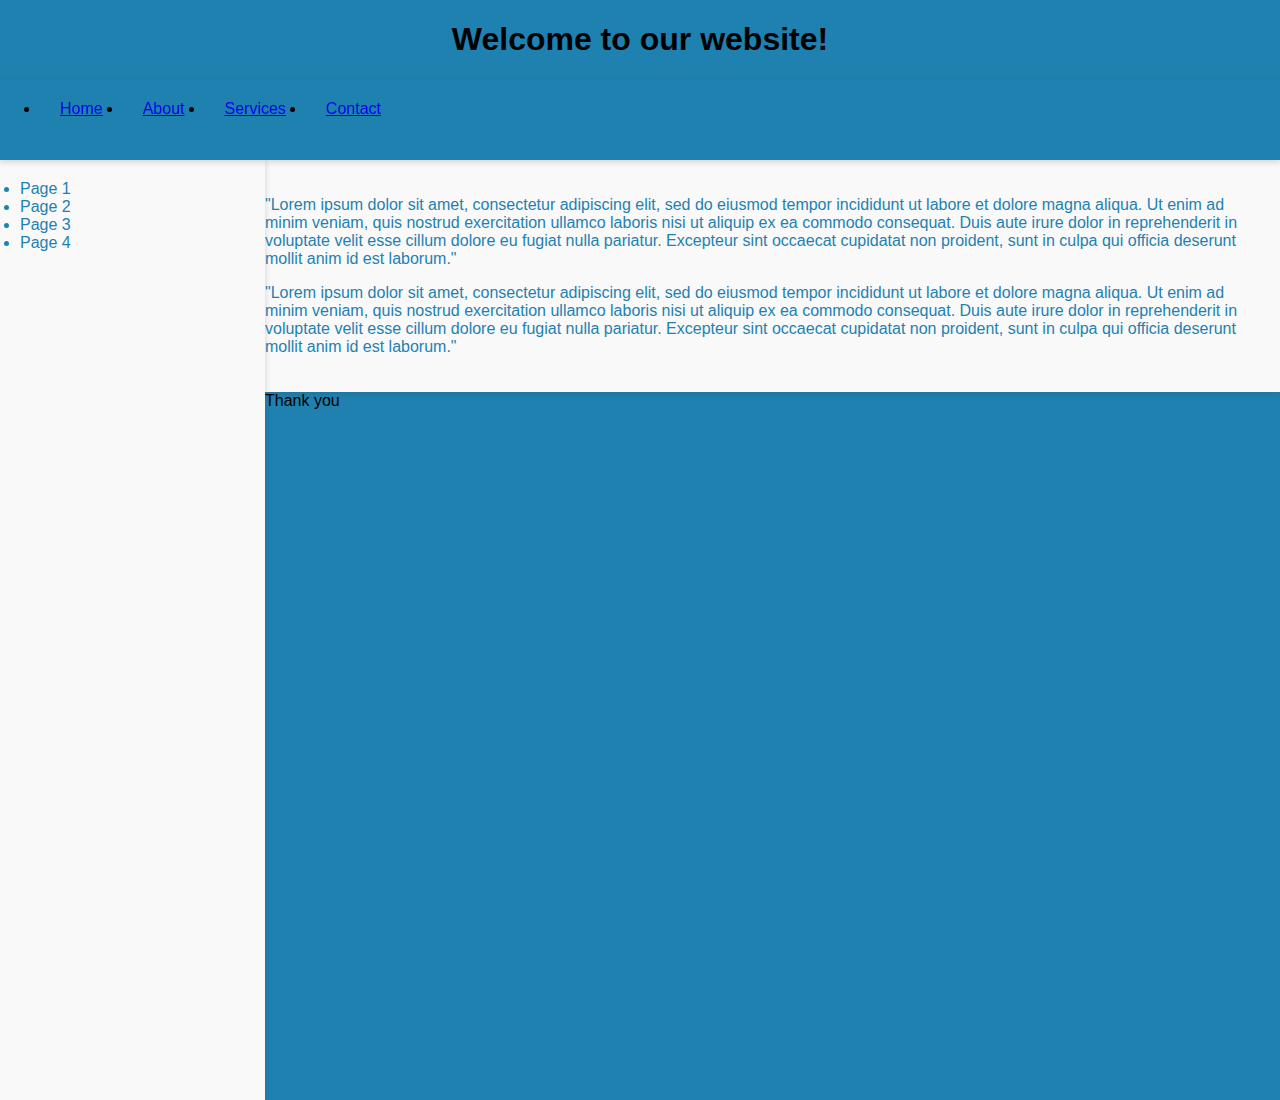
==== Task/class 22/09/2024/index.html @ 5526a454 "new task added" ====
<!DOCTYPE html>
<html lang="en">
  <head>
    <meta charset="UTF-8" />
    <meta name="viewport" content="width=device-width, initial-scale=1.0" />
    <title>Document</title>
    <style>
      a {
        padding: 20px;
        display: flex;
        flex-wrap: nowrap;
      }
      menu {
        /* padding: 20px; */
        display: flex;
        flex-wrap: nowrap;
      }
      a:visited {
        color: rgb(250, 250, 250);
      }
      body {
        margin: 0;
        padding: 0;
        background-color: #1e81b0;
        font-family: Arial, sans-serif;
      }
      aside {
        width: 25vh;
        height: 100vh;
        float: left;
        background-color: #f9f9fa;
        color: #1e81b0;
        padding: 20px;
        box-shadow: 0 2px 5px 1px rgba(64, 60, 67, 0.16);
      }
      section {
        left: calc(100%-25vh);
        background-color: #f9f9fa;
        color: #1e81b0;
        padding: 20px;
        box-shadow: 0 2px 5px 1px rgba(64, 60, 67, 0.16);
      }
      .nav-bar {
        min-height: 80px;
        position: sticky;
        top: 0px;
        box-shadow: 0 2px 5px 1px rgba(64, 60, 67, 0.16);
        /* padding: 20px; */
        background-color: #1e81b0;
      }
      footer {
        justify-content: center;
        margin-left: 25vh;
      }
    </style>
  </head>
  <body>
    <header>
      <h1 style="display: flex; justify-content: center">
        Welcome to our website!
      </h1>
      <div class="nav-bar">
        <menu>
          <li><a href="#">Home</a></li>
          <li><a href="#">About</a></li>
          <li><a href="#">Services</a></li>
          <li><a href="#">Contact</a></li>
        </menu>
      </div>
    </header>
    <aside>
      <li>Page 1</li>
      <li>Page 2</li>
      <li>Page 3</li>
      <li>Page 4</li>
    </aside>
    <section>
      <p>
        "Lorem ipsum dolor sit amet, consectetur adipiscing elit, sed do eiusmod
        tempor incididunt ut labore et dolore magna aliqua. Ut enim ad minim
        veniam, quis nostrud exercitation ullamco laboris nisi ut aliquip ex ea
        commodo consequat. Duis aute irure dolor in reprehenderit in voluptate
        velit esse cillum dolore eu fugiat nulla pariatur. Excepteur sint
        occaecat cupidatat non proident, sunt in culpa qui officia deserunt
        mollit anim id est laborum."
      </p>
      <p>
        "Lorem ipsum dolor sit amet, consectetur adipiscing elit, sed do eiusmod
        tempor incididunt ut labore et dolore magna aliqua. Ut enim ad minim
        veniam, quis nostrud exercitation ullamco laboris nisi ut aliquip ex ea
        commodo consequat. Duis aute irure dolor in reprehenderit in voluptate
        velit esse cillum dolore eu fugiat nulla pariatur. Excepteur sint
        occaecat cupidatat non proident, sunt in culpa qui officia deserunt
        mollit anim id est laborum."
      </p>
    </section>
    <footer>Thank you</footer>
  </body>
</html>
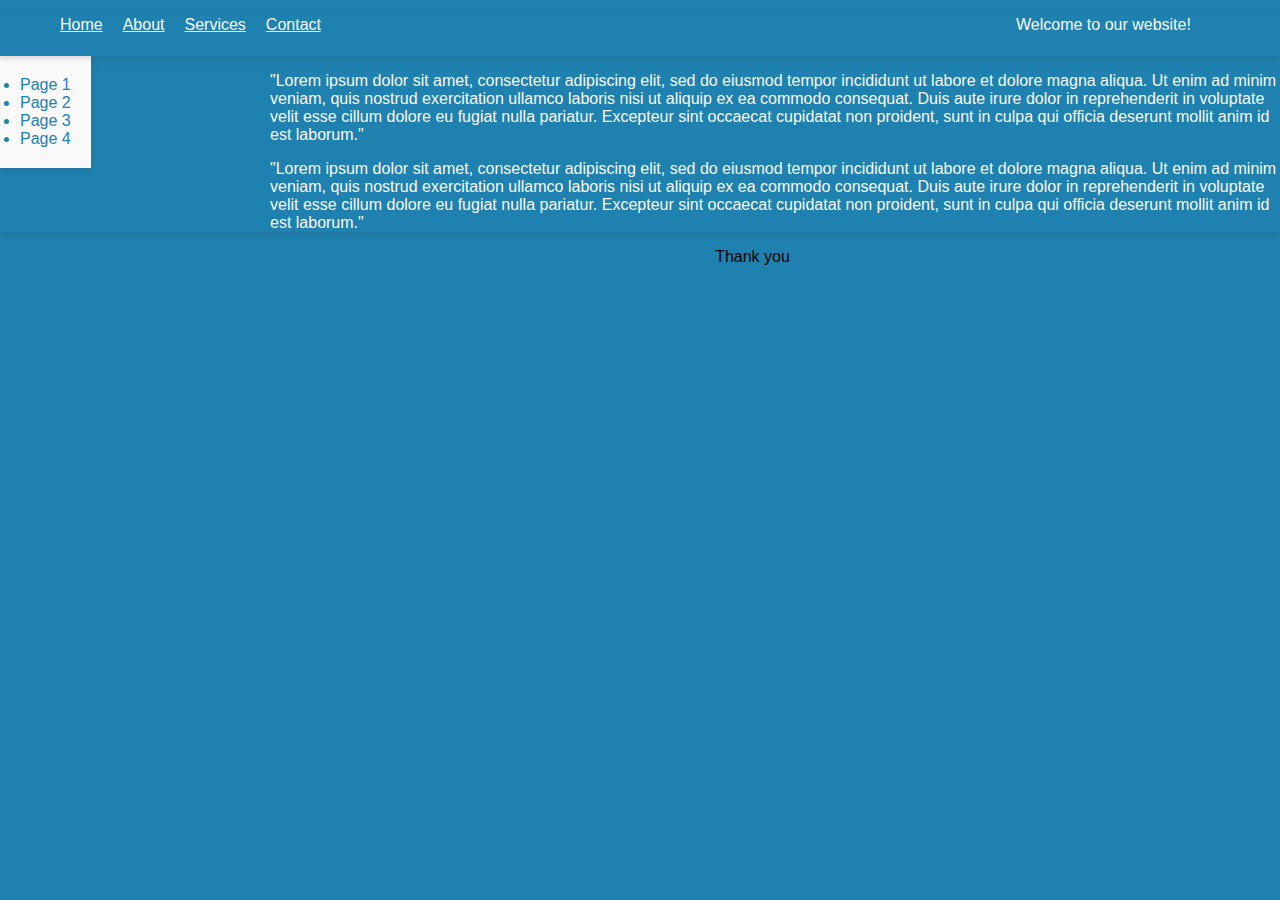
==== commit 4a3c245c: "edited the css file" ====
--- a/Task/class 22/09/2024/index.html
+++ b/Task/class 22/09/2024/index.html
@@ -4,67 +4,17 @@
     <meta charset="UTF-8" />
     <meta name="viewport" content="width=device-width, initial-scale=1.0" />
     <title>Document</title>
-    <style>
-      a {
-        padding: 20px;
-        display: flex;
-        flex-wrap: nowrap;
-      }
-      menu {
-        /* padding: 20px; */
-        display: flex;
-        flex-wrap: nowrap;
-      }
-      a:visited {
-        color: rgb(250, 250, 250);
-      }
-      body {
-        margin: 0;
-        padding: 0;
-        background-color: #1e81b0;
-        font-family: Arial, sans-serif;
-      }
-      aside {
-        width: 25vh;
-        height: 100vh;
-        float: left;
-        background-color: #f9f9fa;
-        color: #1e81b0;
-        padding: 20px;
-        box-shadow: 0 2px 5px 1px rgba(64, 60, 67, 0.16);
-      }
-      section {
-        left: calc(100%-25vh);
-        background-color: #f9f9fa;
-        color: #1e81b0;
-        padding: 20px;
-        box-shadow: 0 2px 5px 1px rgba(64, 60, 67, 0.16);
-      }
-      .nav-bar {
-        min-height: 80px;
-        position: sticky;
-        top: 0px;
-        box-shadow: 0 2px 5px 1px rgba(64, 60, 67, 0.16);
-        /* padding: 20px; */
-        background-color: #1e81b0;
-      }
-      footer {
-        justify-content: center;
-        margin-left: 25vh;
-      }
-    </style>
+    <link rel="stylesheet" href="style.css" />
   </head>
   <body>
     <header>
-      <h1 style="display: flex; justify-content: center">
-        Welcome to our website!
-      </h1>
       <div class="nav-bar">
         <menu>
-          <li><a href="#">Home</a></li>
-          <li><a href="#">About</a></li>
-          <li><a href="#">Services</a></li>
-          <li><a href="#">Contact</a></li>
+          <span><a href="#">Home</a></span>
+          <span><a href="#">About</a></span>
+          <span><a href="#">Services</a></span>
+          <span><a href="#">Contact</a></span>
+          <span><a id="title">Welcome to our website!</a></span>
         </menu>
       </div>
     </header>
@@ -74,7 +24,7 @@
       <li>Page 3</li>
       <li>Page 4</li>
     </aside>
-    <section>
+    <main>
       <p>
         "Lorem ipsum dolor sit amet, consectetur adipiscing elit, sed do eiusmod
         tempor incididunt ut labore et dolore magna aliqua. Ut enim ad minim
@@ -93,7 +43,7 @@
         occaecat cupidatat non proident, sunt in culpa qui officia deserunt
         mollit anim id est laborum."
       </p>
-    </section>
+    </main>
     <footer>Thank you</footer>
   </body>
 </html>
--- a/Task/class 22/09/2024/style.css
+++ b/Task/class 22/09/2024/style.css
@@ -0,0 +1,51 @@
+a {
+  padding-left: 20px;
+  color: #f9f9fa;
+}
+#title {
+  display: flex;
+  justify-content: center;
+  margin-left: 75vh;
+}
+menu {
+  /* padding: 20px; */
+  display: flex;
+  flex-wrap: nowrap;
+}
+a:visited {
+  color: rgb(250, 250, 250);
+}
+body {
+  margin: 0;
+  padding: 0;
+  background-color: #1e81b0;
+  font-family: Arial, sans-serif;
+}
+aside {
+  top: 60px;
+  float: left;
+  background-color: #f9f9fa;
+  color: #1e81b0;
+  padding: 20px;
+  box-shadow: 0 2px 5px 1px rgba(64, 60, 67, 0.16);
+}
+main {
+  /* background-color: #f9f9fa; */
+  top: 40px;
+  color: #f9f9fa;
+  padding-left: 30vh;
+  box-shadow: 0 2px 5px 1px rgba(64, 60, 67, 0.16);
+}
+.nav-bar {
+  min-height: 40px;
+  position: sticky;
+  top: 0px;
+  box-shadow: 0 2px 5px 1px rgba(64, 60, 67, 0.16);
+  /* padding: 20px; */
+  background-color: #1e81b0;
+}
+footer {
+  display: flex;
+  justify-content: center;
+  margin-left: 25vh;
+}
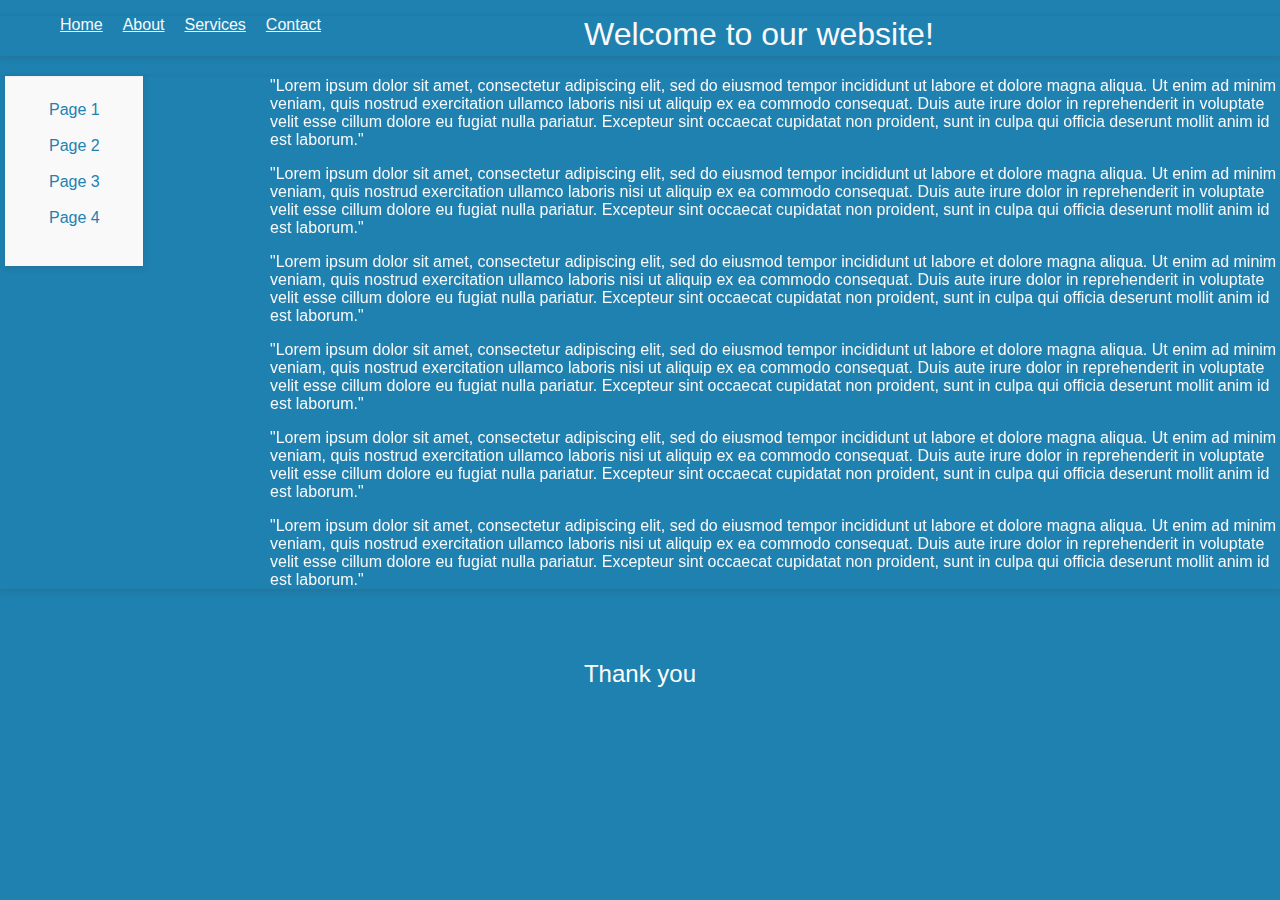
==== commit cfee29bb: "made changes in the design" ====
--- a/Task/class 22/09/2024/index.html
+++ b/Task/class 22/09/2024/index.html
@@ -19,12 +19,48 @@
       </div>
     </header>
     <aside>
-      <li>Page 1</li>
-      <li>Page 2</li>
-      <li>Page 3</li>
-      <li>Page 4</li>
+      <span id="aside-bar">Page 1</span><br />
+      <span id="aside-bar">Page 2</span><br />
+      <span id="aside-bar">Page 3</span><br />
+      <span id="aside-bar">Page 4</span><br />
     </aside>
     <main>
+      <p>
+        "Lorem ipsum dolor sit amet, consectetur adipiscing elit, sed do eiusmod
+        tempor incididunt ut labore et dolore magna aliqua. Ut enim ad minim
+        veniam, quis nostrud exercitation ullamco laboris nisi ut aliquip ex ea
+        commodo consequat. Duis aute irure dolor in reprehenderit in voluptate
+        velit esse cillum dolore eu fugiat nulla pariatur. Excepteur sint
+        occaecat cupidatat non proident, sunt in culpa qui officia deserunt
+        mollit anim id est laborum."
+      </p>
+      <p>
+        "Lorem ipsum dolor sit amet, consectetur adipiscing elit, sed do eiusmod
+        tempor incididunt ut labore et dolore magna aliqua. Ut enim ad minim
+        veniam, quis nostrud exercitation ullamco laboris nisi ut aliquip ex ea
+        commodo consequat. Duis aute irure dolor in reprehenderit in voluptate
+        velit esse cillum dolore eu fugiat nulla pariatur. Excepteur sint
+        occaecat cupidatat non proident, sunt in culpa qui officia deserunt
+        mollit anim id est laborum."
+      </p>
+      <p>
+        "Lorem ipsum dolor sit amet, consectetur adipiscing elit, sed do eiusmod
+        tempor incididunt ut labore et dolore magna aliqua. Ut enim ad minim
+        veniam, quis nostrud exercitation ullamco laboris nisi ut aliquip ex ea
+        commodo consequat. Duis aute irure dolor in reprehenderit in voluptate
+        velit esse cillum dolore eu fugiat nulla pariatur. Excepteur sint
+        occaecat cupidatat non proident, sunt in culpa qui officia deserunt
+        mollit anim id est laborum."
+      </p>
+      <p>
+        "Lorem ipsum dolor sit amet, consectetur adipiscing elit, sed do eiusmod
+        tempor incididunt ut labore et dolore magna aliqua. Ut enim ad minim
+        veniam, quis nostrud exercitation ullamco laboris nisi ut aliquip ex ea
+        commodo consequat. Duis aute irure dolor in reprehenderit in voluptate
+        velit esse cillum dolore eu fugiat nulla pariatur. Excepteur sint
+        occaecat cupidatat non proident, sunt in culpa qui officia deserunt
+        mollit anim id est laborum."
+      </p>
       <p>
         "Lorem ipsum dolor sit amet, consectetur adipiscing elit, sed do eiusmod
         tempor incididunt ut labore et dolore magna aliqua. Ut enim ad minim
--- a/Task/class 22/09/2024/style.css
+++ b/Task/class 22/09/2024/style.css
@@ -3,9 +3,10 @@
   color: #f9f9fa;
 }
 #title {
+  font-size: xx-large;
   display: flex;
   justify-content: center;
-  margin-left: 75vh;
+  margin-left: 27vh;
 }
 menu {
   /* padding: 20px; */
@@ -22,16 +23,29 @@
   font-family: Arial, sans-serif;
 }
 aside {
-  top: 60px;
+  position: relative;
+  top: 20px;
+  left: 5px;
   float: left;
   background-color: #f9f9fa;
   color: #1e81b0;
-  padding: 20px;
+  padding-top: 25px;
+  padding-left: 44px;
+  padding-right: 43px;
+  padding-bottom: 45px;
+  height: 120px;
+  overflow-y: auto;
   box-shadow: 0 2px 5px 1px rgba(64, 60, 67, 0.16);
+}
+
+#aside-bar {
+  display: block;
+  align-content: center;
 }
 main {
   /* background-color: #f9f9fa; */
-  top: 40px;
+  position: relative;
+  top: 5px;
   color: #f9f9fa;
   padding-left: 30vh;
   box-shadow: 0 2px 5px 1px rgba(64, 60, 67, 0.16);
@@ -45,7 +59,11 @@
   background-color: #1e81b0;
 }
 footer {
+  color: white;
+  font-size: x-large;
+  top: 60px;
+  position: relative;
   display: flex;
+  flex-direction: row;
   justify-content: center;
-  margin-left: 25vh;
 }
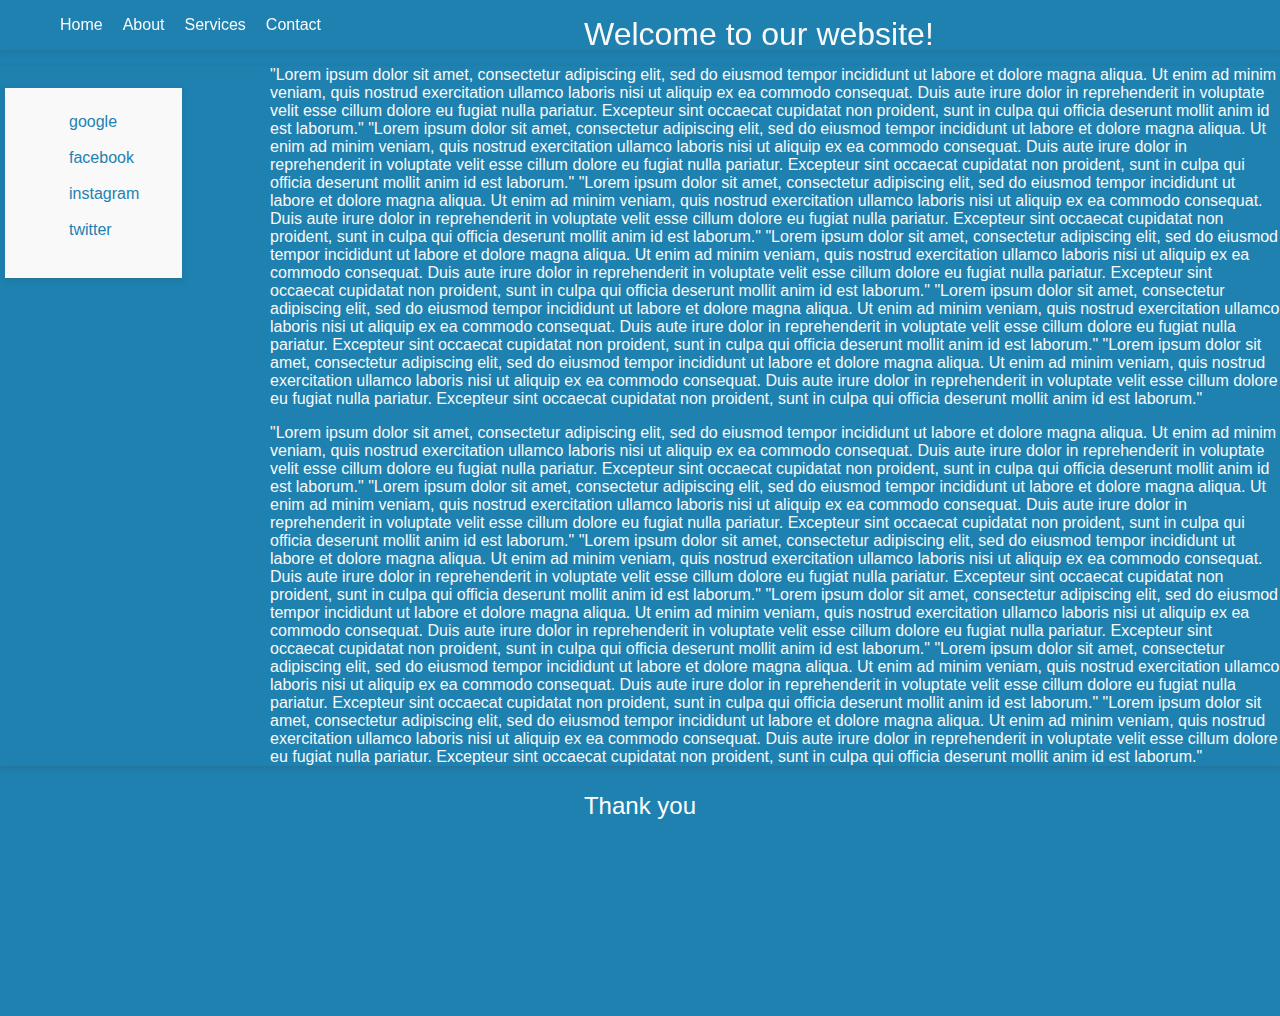
==== commit 71944d03: "changed the css" ====
--- a/Task/class 22/09/2024/index.html
+++ b/Task/class 22/09/2024/index.html
@@ -19,10 +19,10 @@
       </div>
     </header>
     <aside>
-      <span id="aside-bar">Page 1</span><br />
-      <span id="aside-bar">Page 2</span><br />
-      <span id="aside-bar">Page 3</span><br />
-      <span id="aside-bar">Page 4</span><br />
+      <a href="https://www.google.com" id="aside-bar">google</a><br />
+      <a href="https://www.facebook.com" id="aside-bar">facebook</a><br />
+      <a href="https://www.instagram.com" id="aside-bar">instagram</a><br />
+      <a href="https://www.twitter.com" id="aside-bar">twitter</a><br />
     </aside>
     <main>
       <p>
@@ -32,8 +32,41 @@
         commodo consequat. Duis aute irure dolor in reprehenderit in voluptate
         velit esse cillum dolore eu fugiat nulla pariatur. Excepteur sint
         occaecat cupidatat non proident, sunt in culpa qui officia deserunt
-        mollit anim id est laborum."
+        mollit anim id est laborum." "Lorem ipsum dolor sit amet, consectetur
+        adipiscing elit, sed do eiusmod tempor incididunt ut labore et dolore
+        magna aliqua. Ut enim ad minim veniam, quis nostrud exercitation ullamco
+        laboris nisi ut aliquip ex ea commodo consequat. Duis aute irure dolor
+        in reprehenderit in voluptate velit esse cillum dolore eu fugiat nulla
+        pariatur. Excepteur sint occaecat cupidatat non proident, sunt in culpa
+        qui officia deserunt mollit anim id est laborum." "Lorem ipsum dolor sit
+        amet, consectetur adipiscing elit, sed do eiusmod tempor incididunt ut
+        labore et dolore magna aliqua. Ut enim ad minim veniam, quis nostrud
+        exercitation ullamco laboris nisi ut aliquip ex ea commodo consequat.
+        Duis aute irure dolor in reprehenderit in voluptate velit esse cillum
+        dolore eu fugiat nulla pariatur. Excepteur sint occaecat cupidatat non
+        proident, sunt in culpa qui officia deserunt mollit anim id est
+        laborum." "Lorem ipsum dolor sit amet, consectetur adipiscing elit, sed
+        do eiusmod tempor incididunt ut labore et dolore magna aliqua. Ut enim
+        ad minim veniam, quis nostrud exercitation ullamco laboris nisi ut
+        aliquip ex ea commodo consequat. Duis aute irure dolor in reprehenderit
+        in voluptate velit esse cillum dolore eu fugiat nulla pariatur.
+        Excepteur sint occaecat cupidatat non proident, sunt in culpa qui
+        officia deserunt mollit anim id est laborum." "Lorem ipsum dolor sit
+        amet, consectetur adipiscing elit, sed do eiusmod tempor incididunt ut
+        labore et dolore magna aliqua. Ut enim ad minim veniam, quis nostrud
+        exercitation ullamco laboris nisi ut aliquip ex ea commodo consequat.
+        Duis aute irure dolor in reprehenderit in voluptate velit esse cillum
+        dolore eu fugiat nulla pariatur. Excepteur sint occaecat cupidatat non
+        proident, sunt in culpa qui officia deserunt mollit anim id est
+        laborum." "Lorem ipsum dolor sit amet, consectetur adipiscing elit, sed
+        do eiusmod tempor incididunt ut labore et dolore magna aliqua. Ut enim
+        ad minim veniam, quis nostrud exercitation ullamco laboris nisi ut
+        aliquip ex ea commodo consequat. Duis aute irure dolor in reprehenderit
+        in voluptate velit esse cillum dolore eu fugiat nulla pariatur.
+        Excepteur sint occaecat cupidatat non proident, sunt in culpa qui
+        officia deserunt mollit anim id est laborum."
       </p>
+
       <p>
         "Lorem ipsum dolor sit amet, consectetur adipiscing elit, sed do eiusmod
         tempor incididunt ut labore et dolore magna aliqua. Ut enim ad minim
@@ -41,43 +74,39 @@
         commodo consequat. Duis aute irure dolor in reprehenderit in voluptate
         velit esse cillum dolore eu fugiat nulla pariatur. Excepteur sint
         occaecat cupidatat non proident, sunt in culpa qui officia deserunt
-        mollit anim id est laborum."
-      </p>
-      <p>
-        "Lorem ipsum dolor sit amet, consectetur adipiscing elit, sed do eiusmod
-        tempor incididunt ut labore et dolore magna aliqua. Ut enim ad minim
-        veniam, quis nostrud exercitation ullamco laboris nisi ut aliquip ex ea
-        commodo consequat. Duis aute irure dolor in reprehenderit in voluptate
-        velit esse cillum dolore eu fugiat nulla pariatur. Excepteur sint
-        occaecat cupidatat non proident, sunt in culpa qui officia deserunt
-        mollit anim id est laborum."
-      </p>
-      <p>
-        "Lorem ipsum dolor sit amet, consectetur adipiscing elit, sed do eiusmod
-        tempor incididunt ut labore et dolore magna aliqua. Ut enim ad minim
-        veniam, quis nostrud exercitation ullamco laboris nisi ut aliquip ex ea
-        commodo consequat. Duis aute irure dolor in reprehenderit in voluptate
-        velit esse cillum dolore eu fugiat nulla pariatur. Excepteur sint
-        occaecat cupidatat non proident, sunt in culpa qui officia deserunt
-        mollit anim id est laborum."
-      </p>
-      <p>
-        "Lorem ipsum dolor sit amet, consectetur adipiscing elit, sed do eiusmod
-        tempor incididunt ut labore et dolore magna aliqua. Ut enim ad minim
-        veniam, quis nostrud exercitation ullamco laboris nisi ut aliquip ex ea
-        commodo consequat. Duis aute irure dolor in reprehenderit in voluptate
-        velit esse cillum dolore eu fugiat nulla pariatur. Excepteur sint
-        occaecat cupidatat non proident, sunt in culpa qui officia deserunt
-        mollit anim id est laborum."
-      </p>
-      <p>
-        "Lorem ipsum dolor sit amet, consectetur adipiscing elit, sed do eiusmod
-        tempor incididunt ut labore et dolore magna aliqua. Ut enim ad minim
-        veniam, quis nostrud exercitation ullamco laboris nisi ut aliquip ex ea
-        commodo consequat. Duis aute irure dolor in reprehenderit in voluptate
-        velit esse cillum dolore eu fugiat nulla pariatur. Excepteur sint
-        occaecat cupidatat non proident, sunt in culpa qui officia deserunt
-        mollit anim id est laborum."
+        mollit anim id est laborum." "Lorem ipsum dolor sit amet, consectetur
+        adipiscing elit, sed do eiusmod tempor incididunt ut labore et dolore
+        magna aliqua. Ut enim ad minim veniam, quis nostrud exercitation ullamco
+        laboris nisi ut aliquip ex ea commodo consequat. Duis aute irure dolor
+        in reprehenderit in voluptate velit esse cillum dolore eu fugiat nulla
+        pariatur. Excepteur sint occaecat cupidatat non proident, sunt in culpa
+        qui officia deserunt mollit anim id est laborum." "Lorem ipsum dolor sit
+        amet, consectetur adipiscing elit, sed do eiusmod tempor incididunt ut
+        labore et dolore magna aliqua. Ut enim ad minim veniam, quis nostrud
+        exercitation ullamco laboris nisi ut aliquip ex ea commodo consequat.
+        Duis aute irure dolor in reprehenderit in voluptate velit esse cillum
+        dolore eu fugiat nulla pariatur. Excepteur sint occaecat cupidatat non
+        proident, sunt in culpa qui officia deserunt mollit anim id est
+        laborum." "Lorem ipsum dolor sit amet, consectetur adipiscing elit, sed
+        do eiusmod tempor incididunt ut labore et dolore magna aliqua. Ut enim
+        ad minim veniam, quis nostrud exercitation ullamco laboris nisi ut
+        aliquip ex ea commodo consequat. Duis aute irure dolor in reprehenderit
+        in voluptate velit esse cillum dolore eu fugiat nulla pariatur.
+        Excepteur sint occaecat cupidatat non proident, sunt in culpa qui
+        officia deserunt mollit anim id est laborum." "Lorem ipsum dolor sit
+        amet, consectetur adipiscing elit, sed do eiusmod tempor incididunt ut
+        labore et dolore magna aliqua. Ut enim ad minim veniam, quis nostrud
+        exercitation ullamco laboris nisi ut aliquip ex ea commodo consequat.
+        Duis aute irure dolor in reprehenderit in voluptate velit esse cillum
+        dolore eu fugiat nulla pariatur. Excepteur sint occaecat cupidatat non
+        proident, sunt in culpa qui officia deserunt mollit anim id est
+        laborum." "Lorem ipsum dolor sit amet, consectetur adipiscing elit, sed
+        do eiusmod tempor incididunt ut labore et dolore magna aliqua. Ut enim
+        ad minim veniam, quis nostrud exercitation ullamco laboris nisi ut
+        aliquip ex ea commodo consequat. Duis aute irure dolor in reprehenderit
+        in voluptate velit esse cillum dolore eu fugiat nulla pariatur.
+        Excepteur sint occaecat cupidatat non proident, sunt in culpa qui
+        officia deserunt mollit anim id est laborum."
       </p>
     </main>
     <footer>Thank you</footer>
--- a/Task/class 22/09/2024/style.css
+++ b/Task/class 22/09/2024/style.css
@@ -1,12 +1,15 @@
 a {
   padding-left: 20px;
   color: #f9f9fa;
+  text-decoration: none;
 }
 #title {
+  position: fixed;
   font-size: xx-large;
   display: flex;
   justify-content: center;
   margin-left: 27vh;
+  z-index: 1;
 }
 menu {
   /* padding: 20px; */
@@ -21,10 +24,11 @@
   padding: 0;
   background-color: #1e81b0;
   font-family: Arial, sans-serif;
+  height: 1000px;
 }
 aside {
   position: relative;
-  top: 20px;
+  top: 72px;
   left: 5px;
   float: left;
   background-color: #f9f9fa;
@@ -36,27 +40,32 @@
   height: 120px;
   overflow-y: auto;
   box-shadow: 0 2px 5px 1px rgba(64, 60, 67, 0.16);
+  z-index: 1;
 }
 
 #aside-bar {
   display: block;
   align-content: center;
+  color: #1e81b0;
+  z-index: 4;
 }
 main {
   /* background-color: #f9f9fa; */
   position: relative;
-  top: 5px;
+  top: 50px;
   color: #f9f9fa;
   padding-left: 30vh;
   box-shadow: 0 2px 5px 1px rgba(64, 60, 67, 0.16);
+  z-index: 0;
 }
 .nav-bar {
-  min-height: 40px;
-  position: sticky;
+  position: fixed;
+  width: 100%;
   top: 0px;
   box-shadow: 0 2px 5px 1px rgba(64, 60, 67, 0.16);
   /* padding: 20px; */
   background-color: #1e81b0;
+  z-index: 3;
 }
 footer {
   color: white;
